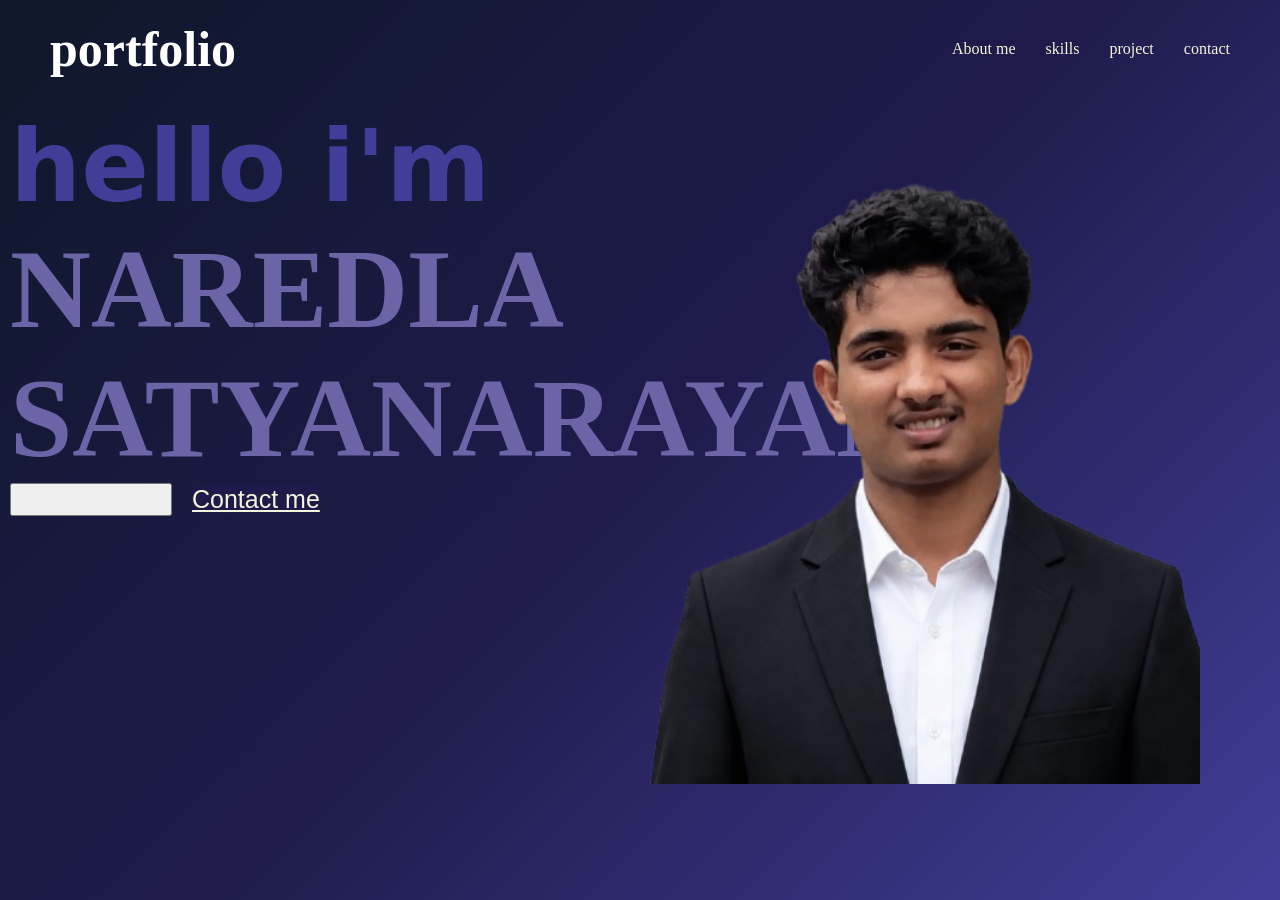
==== index.html @ 6eb68f5a "Rename portfolio.html to index.html" ====
<!DOCTYPE html>
<html>
    <head>
        <link rel="stylesheet" href="portfiolo.css">
        <title>portfiolo</title>
    </head>
    <body>
        <nav>
        <h1>portfolio</h1>
        <ul class="menu-items">
            <li><a href="about me.html">About me</a></li>
            <li><a href="skills.html">skills</a></li>
            <li><a href="projects.html">project</a></li>
            <li><a href="contact.html">contact</a></li>
        </ul>
        </nav>
        <div class="hero">
            <h2>hello i'm </h2>
            <h3>NAREDLA<br>SATYANARAYANA</h3>
            <button><a href="contact.html">Contact me</a></button>
        </div>
            <img src="bobby.png-removebg-preview.png" class="profile-picture">
    </body>
</html>
---- portfiolo.css ----
*{
    margin: 0;
    padding: 0;
    box-sizing: border-box;
}
body{
    margin: 0;
    min-height: 100vh;
    background: linear-gradient(135deg, #0f172a 0%, #1e1b4b 50%, hsl(242, 42%, 42%) 100%);
}
nav{
    padding: 20px 50px;
    display: flex;
    justify-content:space-between;
}
.menu-items{
    list-style: none;
    display: flex;
    align-items: center;
    justify-content: space-between;
    gap: 30px;
    color:beige;
    animation: fadein 3s ease-in ;
}
.menu-items a{
    text-decoration: none;
    color:beige;
}
.menu-items li:hover{
    cursor: pointer;
}
h1{
    color:#ffffff;
    font-size:50px;
    animation: fadein 3s ease-in;
}
@keyframes fadein{
    from{
        opacity: 0;
    }
    to{
        opacity: 1;
    }
}
h2{
    font-size: 100px;
    color:hsl(242, 42%, 42%);
    font-family: system-ui, -apple-system, BlinkMacSystemFont, 'Segoe UI', Roboto, Oxygen, Ubuntu, Cantarell, 'Open Sans', 'Helvetica Neue', sans-serif;
    animation: moveright 1.5s ease-in-out;
    }
@keyframes moveright{
    from{
        transform: translateX(-100px);
    }
    to{
        transform: translateX(0);
    }
}
h3{
    font-size:700%;
    color: #6b65a7;
    animation: fadein 1.5s ease-in;
}

.profile-picture{
    position: absolute;
    top: 130px;
    right: 80px;
    width: 550px;
    animation: moveleft 2.5s ease-in-out;
}
@keyframes moveleft{
    from{
        transform: translateX(500px);
    }
    to{
        transform: translateX(0);
    }
}
button a{
    background-color: #1e1b4b;
    border-color:beige;
    border-radius: 10px;    
    width:150px;
    height: 75px;
    color: beige;
    position: relative;
    left: 150px;
    transition: color 0.2s ease-in;
    font-size: 25px;
    animation: fadein 3s ease-in;
    margin-left: 30px;
}
button:hover a{
    cursor: pointer;
    background-color: beige;
    color:#1e1b4b;
}
.hero{
    margin: 10px;
}
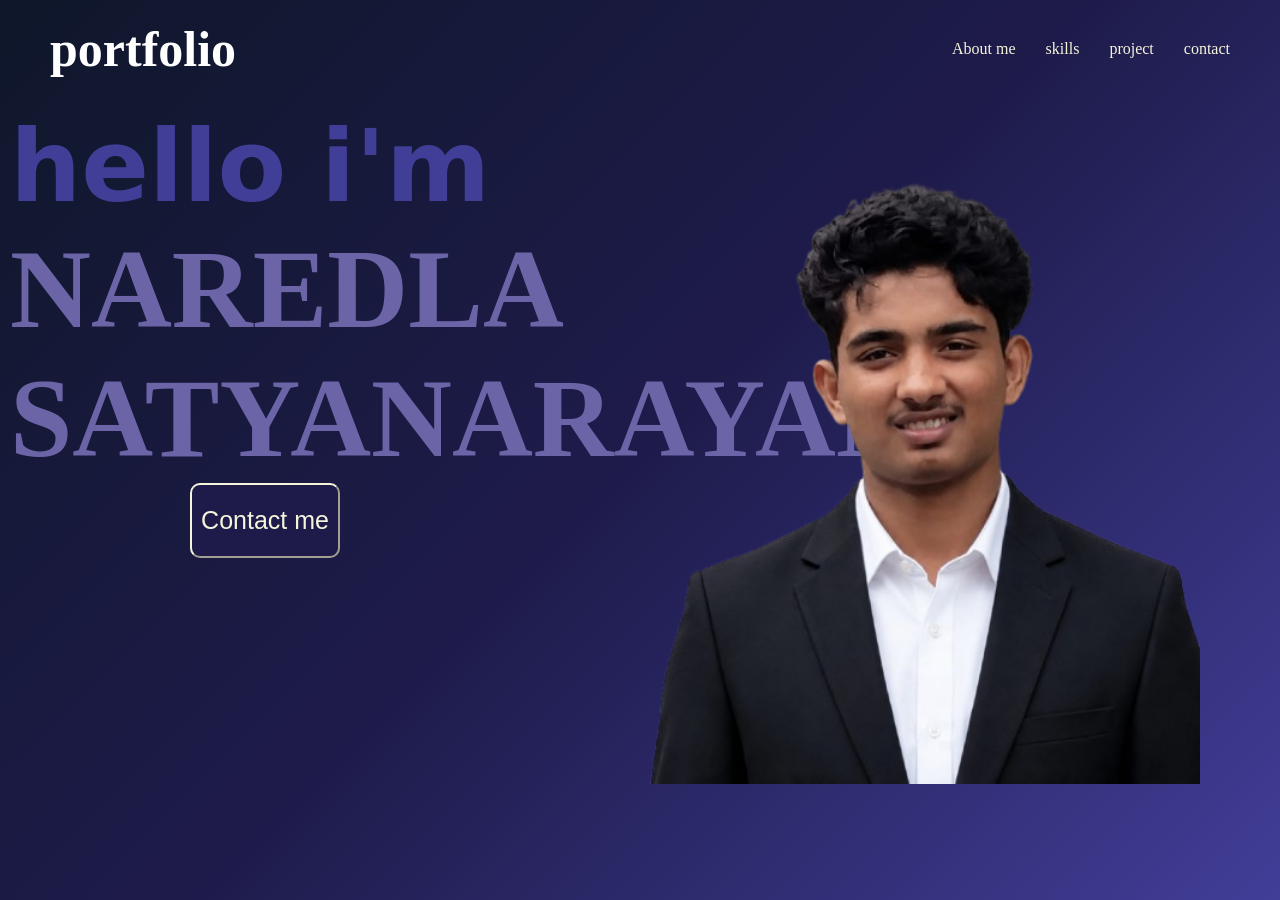
==== commit 02db350e: "Update index.html" ====
--- a/index.html
+++ b/index.html
@@ -17,7 +17,7 @@
         <div class="hero">
             <h2>hello i'm </h2>
             <h3>NAREDLA<br>SATYANARAYANA</h3>
-            <button><a href="contact.html">Contact me</a></button>
+            <button>Contact me</button>
         </div>
             <img src="bobby.png-removebg-preview.png" class="profile-picture">
     </body>
--- a/portfiolo.css
+++ b/portfiolo.css
@@ -77,7 +77,7 @@
         transform: translateX(0);
     }
 }
-button a{
+button{
     background-color: #1e1b4b;
     border-color:beige;
     border-radius: 10px;    
@@ -91,7 +91,7 @@
     animation: fadein 3s ease-in;
     margin-left: 30px;
 }
-button:hover a{
+button:hover{
     cursor: pointer;
     background-color: beige;
     color:#1e1b4b;
